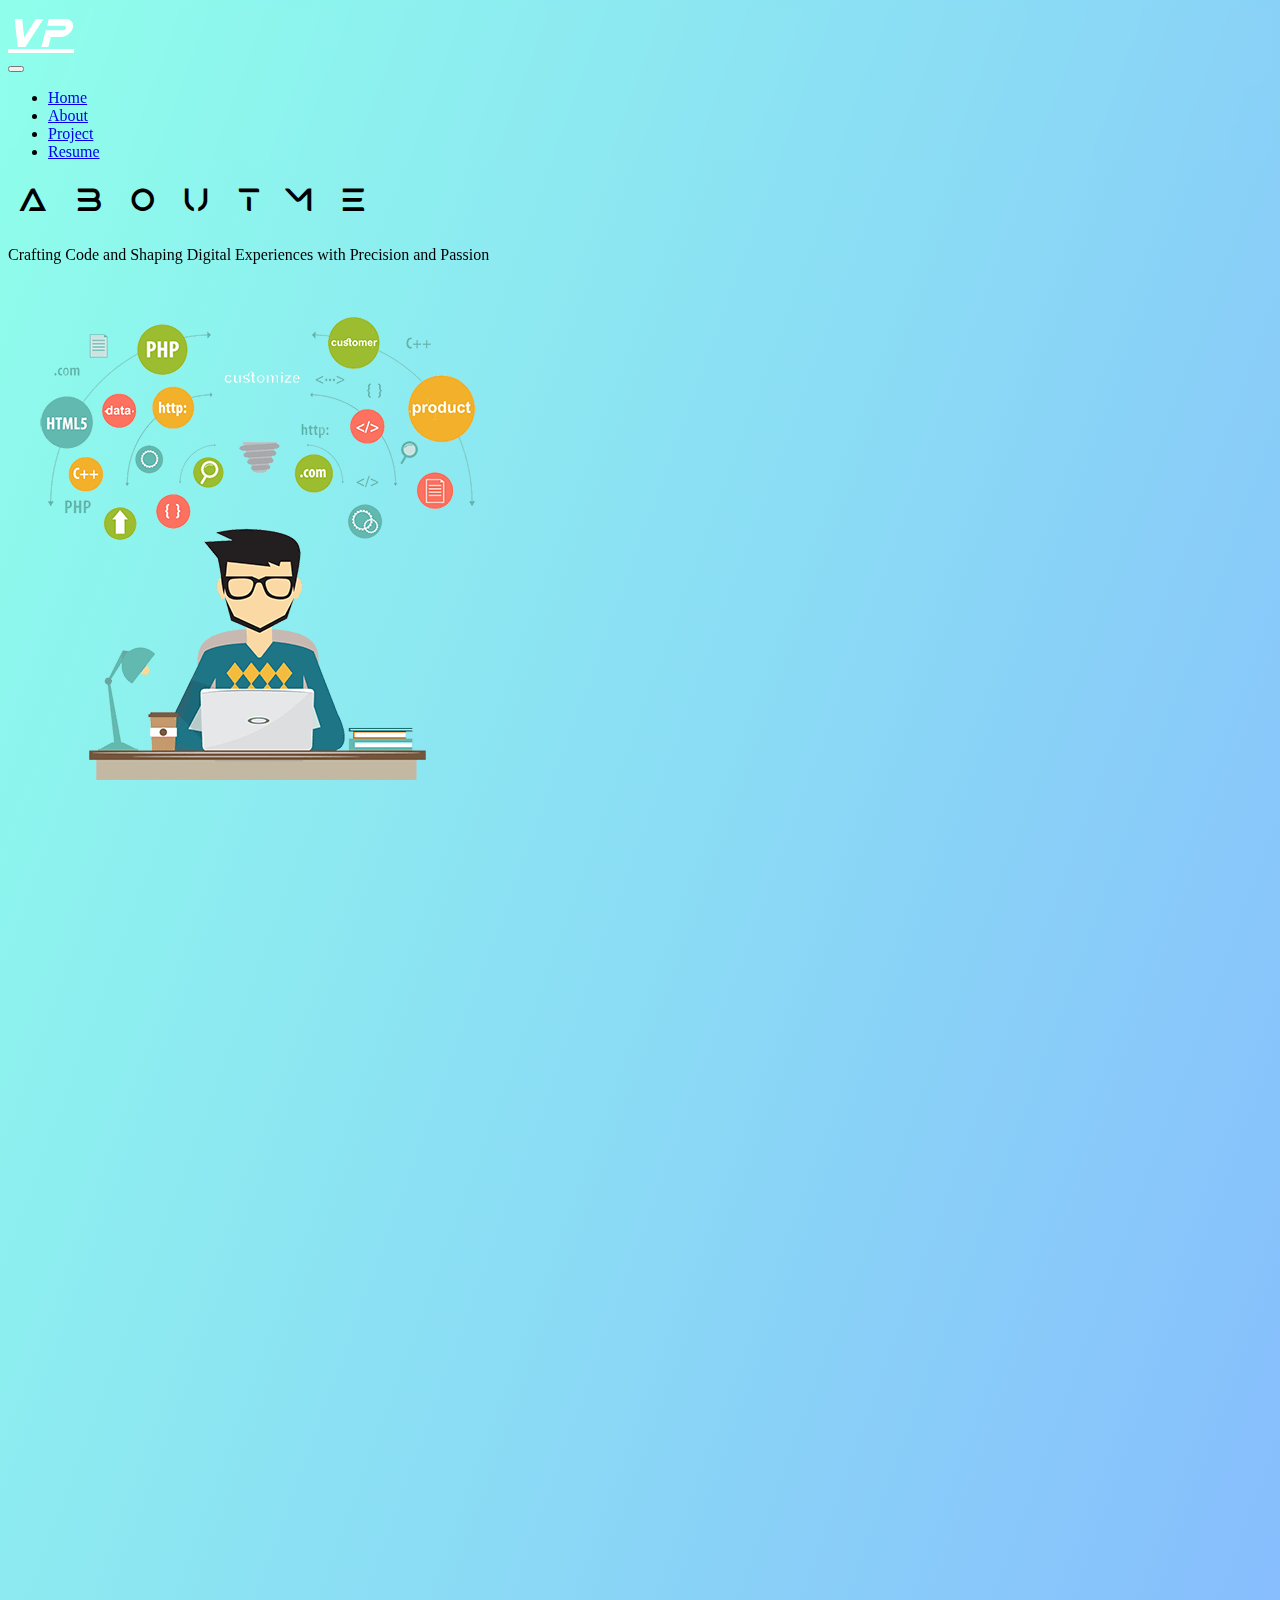
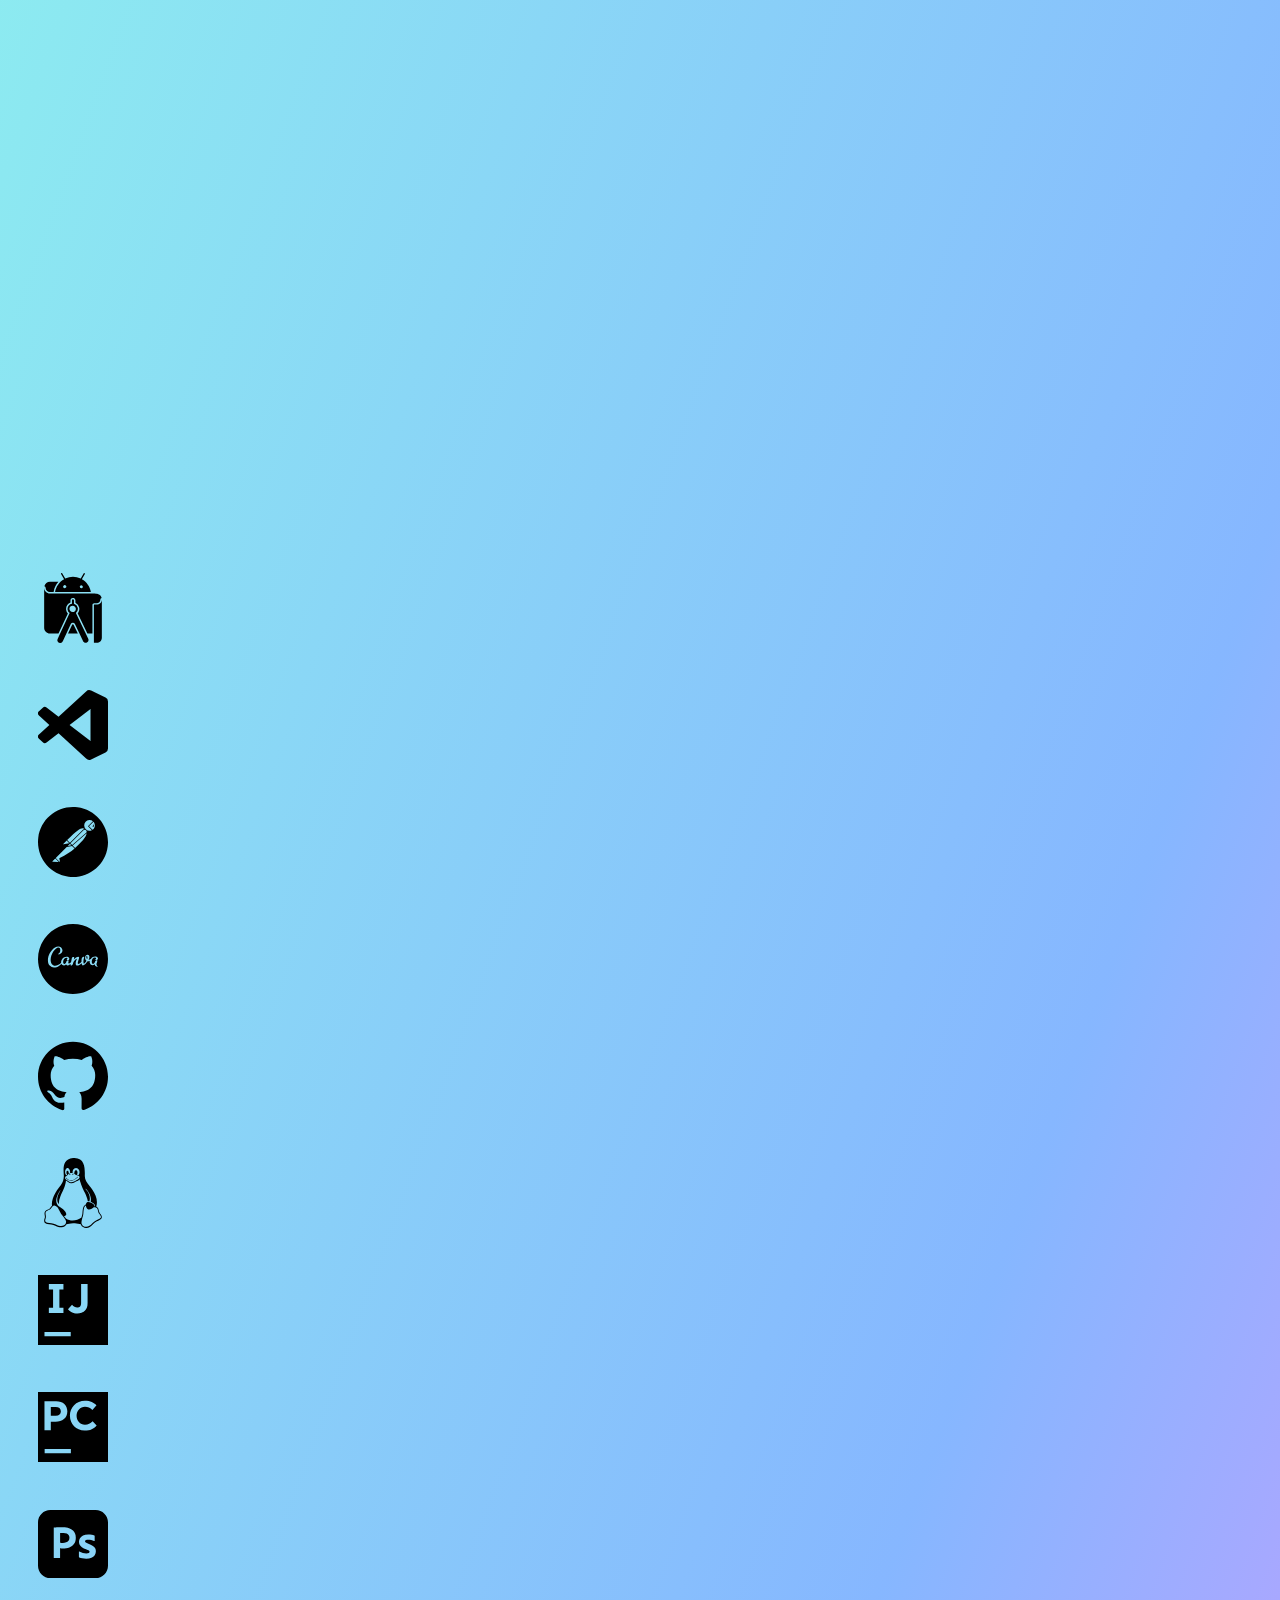
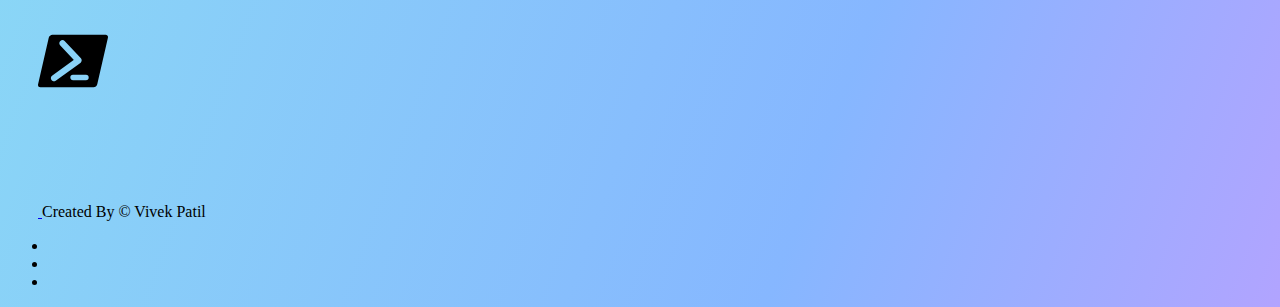
==== About.html @ 9f0df1d3 "first commit" ====
<!DOCTYPE html>
<html lang="en">

<head>
    <meta charset="UTF-8">
    <meta http-equiv="X-UA-Compatible" content="IE=edge">
    <link rel="stylesheet" href="https://cdnjs.cloudflare.com/ajax/libs/font-awesome/6.4.2/css/all.min.css"
        integrity="sha512-z3gLpd7yknf1YoNbCzqRKc4qyor8gaKU1qmn+CShxbuBusANI9QpRohGBreCFkKxLhei6S9CQXFEbbKuqLg0DA=="
        crossorigin="anonymous" referrerpolicy="no-referrer" />
    <meta name="viewport" content="width=device-width, initial-scale=1.0">
    <link rel="shortcut icon" href="favicon.png" type="image/x-icon">
    <link href="https://unpkg.com/aos@2.3.1/dist/aos.css" rel="stylesheet">
    <link href="https://cdn.jsdelivr.net/npm/bootstrap@5.3.1/dist/css/bootstrap.min.css" rel="stylesheet"
        integrity="sha384-4bw+/aepP/YC94hEpVNVgiZdgIC5+VKNBQNGCHeKRQN+PtmoHDEXuppvnDJzQIu9" crossorigin="anonymous">
    <meta id="theme" name="theme-color" content="#111">
    <title>WebofVivek</title>
</head>
<style>
    @font-face {
        font-family: logo;
        src: url(IDroid\ Bold\ Italic.otf);
    }

    @font-face {
        font-family: mars;
        src: url(Mars\ Bold.otf);
    }

    @font-face {
        font-family: cross;
        src: url(GladdenDemoRegular.ttf);
    }

    body {
        background-image: linear-gradient(to bottom right,
                #4affde9e 0%, #5b9dffbc 40%, #d06bffbe 60%, #ff34d3ba 100%);
        background-size: 200% 200%;
        animation: move 35s linear infinite alternate;
        overflow-x: hidden;
    }

    @keyframes move {
        from {
            background-position: 0 0;
        }

        to {
            background-position: 100% 100%;
        }
    }

    #preloader {
        background: rgba(196, 196, 196, 0.425) url(pl.gif) no-repeat center center;
        background-size: 400px;
        height: 100vh;
        width: 100%;
        z-index: 100;
        backdrop-filter: blur(5px);
        position: fixed;
    }

    .mars {
        font-family: mars;
    }

    #logo {
        padding: 5px 0;
        letter-spacing: 4px;
        color: white;
        font-size: 40px;
        font-family: logo;
    }
</style>

<body>
    <div id="preloader"></div>

    <!-- nav-bar -->
    <nav class="navbar navbar-expand-sm navbar-white sticky-top" style="backdrop-filter: blur(10px);"
        aria-label="Third navbar example">
        <div class="container">
            <a class="navbar-brand fs-1 text-primary" id="logo" href="/">VP</a>
            <div>
                <button class="navbar-toggler" type="button" data-bs-toggle="collapse"
                    data-bs-target="#navbarsExample03" aria-controls="navbarsExample03" aria-expanded="false"
                    aria-label="Toggle navigation">
                    <span class="navbar-toggler-icon"></span>
                </button>

                <div class="collapse navbar-collapse" id="navbarsExample03">
                    <ul class="navbar-nav me-auto mb-2 mb-sm-0">
                        <li class="nav-item">
                            <a class="nav-link" aria-current="page" href="/home.html">Home</a>
                        </li>
                        <li class="nav-item">
                            <a class="nav-link" aria-current="page" href="/About.html">About</a>
                        </li>
                        <li class="nav-item">
                            <a class="nav-link" aria-current="page" href="/projects.html">Project</a>
                        </li>
                        <li class="nav-item">
                            <a class="nav-link" aria-current="page" href="/resume.html">Resume</a>
                        </li>
                    </ul>
                </div>
            </div>
        </div>
    </nav>


    <div class="container">
        <div class="row" style="height: 70vh;">
            <div class="col d-flex justify-content-center align-items-start flex-column">
                <h1 class="projects">
                    <span class="mars d-inline-block" data-aos-delay="500" data-aos-duration="2000"
                        data-aos="zoom-in">A</span>
                    <span class="mars d-inline-block" data-aos-delay="1000" data-aos-duration="2000"
                        data-aos="fade-up-right">b</span>
                    <span class="mars d-inline-block" data-aos-delay="1000" data-aos-duration="2000"
                        data-aos="fade-down-left">o</span>
                    <span class="mars d-inline-block" data-aos-delay="1000" data-aos-duration="2000"
                        data-aos="fade-up-right">u</span>
                    <span class="mars d-inline-block" data-aos-delay="1000" data-aos-duration="2000"
                        data-aos="fade-down-left">t</span>
                    <span class="mars d-inline-block" data-aos-delay="1000" data-aos-duration="2000"
                        data-aos="fade-up-right"></span>
                    <span class="mars d-inline-block" data-aos-delay="1000" data-aos-duration="2000"
                        data-aos="fade-down-left">M</span>
                    <span class="mars d-inline-block" data-aos-delay="1000" data-aos-duration="2000"
                        data-aos="fade-up-right">e</span>
                </h1>
                <p class="ms-3" data-aos-delay="1000" data-aos-duration="2000"
                        data-aos="fade-left">
                    Crafting Code and Shaping Digital Experiences with Precision and Passion
                </p>
            </div>
            <div class="col d-flex justify-content-center align-items-center flex-column">
                <img class="img-fluid" style="max-height: 500px;"  data-aos="fade-up-left" data-aos-delay="1000" src="aboutme.png"  alt="">
            </div>
        </div>
    </div>


    <div class="container my-5">
        <div class="container my-5">
            <h1 data-aos="fade-up-right" class="text-center text-dark mars">Technology Used</h1>
            <p data-aos="fade-up-left" data-aos-delay="500" class="text-center text-muted">Here are a few Tech Stacks
                I've
                worked on recently.</p>
        </div>

        <style>
            .technology {
                font-size: 70px;
                width: 130px;
                margin: 30px;
            }
        </style>
        <div class="row" style="justify-content: center; padding-bottom: 50px;">
            <div class="technology btn btn-outline-success col-md-2 col-4"  data-aos-duration="1000"
                        data-aos="fade-up-right"><svg stroke="currentColor" fill="currentColor"
                    stroke-width="0" version="1.1" viewBox="0 0 32 32" height="1em" width="1em" xmlns="http://www.w3.org/2000/svg">
                    <path
                        d="M13.275 15.88h5.417c1.508 0 2.712-1.241 2.712-2.756v-5.164c0-1.47-1.24-2.574-2.712-2.819-0.932-0.155-1.898-0.226-2.825-0.221s-1.813 0.083-2.592 0.221c-2.295 0.405-2.712 1.254-2.712 2.819v2.067h5.423v0.689h-7.459c-1.576 0-2.956 0.947-3.388 2.75-0.498 2.066-0.52 3.355 0 5.512 0.385 1.606 1.306 2.75 2.882 2.75h1.865v-2.478c0-1.79 1.549-3.369 3.388-3.369zM12.933 8.649c-0.562 0-1.018-0.461-1.018-1.030 0-0.572 0.455-1.037 1.018-1.037 0.56 0 1.018 0.465 1.018 1.037 0 0.57-0.457 1.030-1.018 1.030zM26.826 13.465c-0.389-1.569-1.133-2.75-2.712-2.75h-2.035v2.408c0 1.867-1.583 3.439-3.388 3.439h-5.417c-1.484 0-2.712 1.27-2.712 2.756v5.164c0 1.47 1.278 2.334 2.712 2.756 1.717 0.505 3.363 0.596 5.417 0 1.365-0.395 2.712-1.191 2.712-2.756v-2.067h-5.417v-0.689h8.129c1.576 0 2.163-1.099 2.712-2.75 0.566-1.699 0.542-3.332 0-5.512zM19.033 23.794c0.562 0 1.018 0.461 1.018 1.030 0 0.572-0.456 1.037-1.018 1.037-0.56 0-1.018-0.465-1.018-1.037 0-0.57 0.457-1.030 1.018-1.030z">
                    </path>
                </svg></div>
            <div class="technology btn btn-outline-success col-md-2 col-4"  data-aos-duration="1000"
                        data-aos="fade-down-left"><svg stroke="currentColor" fill="currentColor"
                    stroke-width="0" version="1.1" viewBox="0 0 32 32" height="1em" width="1em" xmlns="http://www.w3.org/2000/svg">
                    <path
                        d="M12.557 23.22c0 0-0.982 0.571 0.699 0.765 2.037 0.232 3.079 0.199 5.324-0.226 0 0 0.59 0.37 1.415 0.691-5.033 2.157-11.39-0.125-7.437-1.23zM11.942 20.405c0 0-1.102 0.816 0.581 0.99 2.176 0.224 3.895 0.243 6.869-0.33 0 0 0.411 0.417 1.058 0.645-6.085 1.779-12.863 0.14-8.508-1.305zM17.127 15.63c1.24 1.428-0.326 2.713-0.326 2.713s3.149-1.625 1.703-3.661c-1.351-1.898-2.386-2.841 3.221-6.093 0 0-8.801 2.198-4.598 7.042zM23.783 25.302c0 0 0.727 0.599-0.801 1.062-2.905 0.88-12.091 1.146-14.643 0.035-0.917-0.399 0.803-0.953 1.344-1.069 0.564-0.122 0.887-0.1 0.887-0.1-1.020-0.719-6.594 1.411-2.831 2.021 10.262 1.664 18.706-0.749 16.044-1.95zM13.029 17.489c0 0-4.673 1.11-1.655 1.513 1.274 0.171 3.814 0.132 6.181-0.066 1.934-0.163 3.876-0.51 3.876-0.51s-0.682 0.292-1.175 0.629c-4.745 1.248-13.911 0.667-11.272-0.609 2.232-1.079 4.046-0.956 4.046-0.956zM21.412 22.174c4.824-2.506 2.593-4.915 1.037-4.591-0.382 0.079-0.552 0.148-0.552 0.148s0.142-0.222 0.412-0.318c3.079-1.083 5.448 3.193-0.994 4.887-0 0 0.075-0.067 0.097-0.126zM18.503 3.337c0 0 2.671 2.672-2.534 6.781-4.174 3.296-0.952 5.176-0.002 7.323-2.436-2.198-4.224-4.133-3.025-5.934 1.761-2.644 6.638-3.925 5.56-8.17zM13.503 28.966c4.63 0.296 11.74-0.164 11.908-2.355 0 0-0.324 0.831-3.826 1.49-3.952 0.744-8.826 0.657-11.716 0.18 0 0 0.592 0.49 3.635 0.685z">
                    </path>
                </svg></div>
            <div class="technology btn btn-outline-success col-md-2 col-4"  data-aos-duration="1000"
                        data-aos="fade-down"><svg stroke="currentColor" fill="none" stroke-width="0"
                    viewBox="0 0 24 24" height="1em" width="1em" xmlns="http://www.w3.org/2000/svg">
                    <path
                        d="M12.207 16.278C11.1241 17.343 9.63879 18 8 18C4.68629 18 2 15.3137 2 12C2 8.68629 4.68629 6 8 6C9.67492 6 11.1896 6.6863 12.278 7.79303L13.6923 6.37878C12.2418 4.91014 10.2272 4 8 4C3.58172 4 0 7.58172 0 12C0 16.4183 3.58172 20 8 20C10.1911 20 12.1764 19.1192 13.6212 17.6923L12.207 16.278Z"
                        fill="currentColor"></path>
                    <path d="M15 9H13V11H11V13H13V15H15V13H17V11H15V9Z" fill="currentColor"></path>
                    <path d="M20 9H22V11H24V13H22V15H20V13H18V11H20V9Z" fill="currentColor"></path>
                </svg></div>
            <div class="technology btn btn-outline-success col-md-2 col-4" data-aos-duration="1000"
                        data-aos="fade-down"><svg stroke="currentColor" fill="currentColor"
                    stroke-width="0" version="1.1" viewBox="0 0 32 32" height="1em" width="1em" xmlns="http://www.w3.org/2000/svg">
                    <path
                        d="M9.633 7.968h3.751v10.514c0 4.738-2.271 6.392-5.899 6.392-0.888 0-2.024-0.148-2.764-0.395l0.42-3.036c0.518 0.173 1.185 0.296 1.925 0.296 1.58 0 2.567-0.716 2.567-3.282v-10.489zM16.641 20.753c0.987 0.518 2.567 1.037 4.171 1.037 1.728 0 2.641-0.716 2.641-1.826 0-1.012-0.79-1.629-2.789-2.32-2.764-0.987-4.59-2.517-4.59-4.961 0-2.838 2.394-4.985 6.293-4.985 1.9 0 3.258 0.37 4.245 0.839l-0.839 3.011c-0.642-0.321-1.851-0.79-3.455-0.79-1.629 0-2.419 0.765-2.419 1.604 0 1.061 0.913 1.53 3.085 2.369 2.937 1.086 4.294 2.616 4.294 4.985 0 2.789-2.122 5.158-6.688 5.158-1.9 0-3.776-0.518-4.714-1.037l0.765-3.085z">
                    </path>
                </svg></div>
            <div class="technology btn btn-outline-success col-md-2 col-4"  data-aos-duration="1000"
                        data-aos="fade-down-right"><svg stroke="currentColor"
                    fill="currentColor" stroke-width="0" role="img" viewBox="0 0 24 24" height="1em" width="1em"
                    xmlns="http://www.w3.org/2000/svg">
                    <path
                        d="M17.523 15.3414c-.5511 0-.9993-.4486-.9993-.9997s.4483-.9993.9993-.9993c.5511 0 .9993.4483.9993.9993.0001.5511-.4482.9997-.9993.9997m-11.046 0c-.5511 0-.9993-.4486-.9993-.9997s.4482-.9993.9993-.9993c.5511 0 .9993.4483.9993.9993 0 .5511-.4483.9997-.9993.9997m11.4045-6.02l1.9973-3.4592a.416.416 0 00-.1521-.5676.416.416 0 00-.5676.1521l-2.0223 3.503C15.5902 8.2439 13.8533 7.8508 12 7.8508s-3.5902.3931-5.1367 1.0989L4.841 5.4467a.4161.4161 0 00-.5677-.1521.4157.4157 0 00-.1521.5676l1.9973 3.4592C2.6889 11.1867.3432 14.6589 0 18.761h24c-.3435-4.1021-2.6892-7.5743-6.1185-9.4396">
                    </path>
                </svg></div>
            <div class="technology btn btn-outline-success col-md-2 col-4"  data-aos-duration="1000"
                        data-aos="fade-up-left"><svg stroke="currentColor"
                    fill="currentColor" stroke-width="0" version="1.1" viewBox="0 0 34 32" height="1em" width="1em"
                    xmlns="http://www.w3.org/2000/svg">
                    <path
                        d="M19.314 15.987c0 1.321-1.071 2.392-2.392 2.392s-2.392-1.071-2.392-2.392c0-1.321 1.071-2.392 2.392-2.392s2.392 1.071 2.392 2.392z">
                    </path>
                    <path
                        d="M16.922 24.783c1.878 1.826 3.729 2.906 5.221 2.906 0.489 0 0.952-0.103 1.337-0.334 1.337-0.772 1.826-2.701 1.363-5.453-0.077-0.489-0.18-0.977-0.309-1.492 0.514-0.154 0.977-0.309 1.44-0.463 2.598-1.003 4.038-2.392 4.038-3.909 0-1.543-1.44-2.932-4.038-3.909-0.463-0.18-0.926-0.334-1.44-0.463 0.129-0.514 0.232-1.003 0.309-1.492 0.437-2.803-0.051-4.758-1.389-5.53-0.386-0.231-0.849-0.334-1.337-0.334-1.466 0-3.344 1.080-5.221 2.906-1.852-1.826-3.704-2.906-5.195-2.906-0.489 0-0.952 0.103-1.337 0.334-1.337 0.772-1.826 2.701-1.363 5.453 0.077 0.489 0.18 0.977 0.309 1.492-0.514 0.154-0.977 0.309-1.44 0.463-2.598 1.003-4.038 2.392-4.038 3.909 0 1.543 1.44 2.932 4.038 3.909 0.463 0.18 0.926 0.334 1.44 0.463-0.129 0.514-0.232 1.003-0.309 1.492-0.437 2.752 0.051 4.707 1.363 5.453 0.386 0.232 0.849 0.334 1.337 0.334 1.492 0.051 3.344-1.029 5.221-2.829v0zM15.481 21.311c0.463 0.026 0.952 0.026 1.44 0.026s0.977 0 1.44-0.026c-0.463 0.617-0.952 1.183-1.44 1.723-0.489-0.54-0.977-1.106-1.44-1.723zM12.292 18.662c0.257 0.437 0.489 0.849 0.772 1.26-0.797-0.103-1.543-0.232-2.263-0.386 0.232-0.694 0.489-1.415 0.797-2.135 0.206 0.411 0.437 0.849 0.694 1.26zM10.8 12.463c0.72-0.154 1.466-0.283 2.263-0.386-0.257 0.412-0.514 0.823-0.772 1.26s-0.489 0.849-0.694 1.286c-0.334-0.746-0.592-1.466-0.797-2.161zM12.215 15.987c0.334-0.694 0.694-1.389 1.106-2.083 0.386-0.669 0.823-1.337 1.26-2.006 0.772-0.051 1.543-0.077 2.341-0.077 0.823 0 1.595 0.026 2.341 0.077 0.463 0.669 0.874 1.337 1.26 2.006 0.412 0.694 0.772 1.389 1.106 2.083-0.334 0.694-0.694 1.389-1.106 2.083-0.386 0.669-0.823 1.337-1.26 2.006-0.772 0.051-1.543 0.077-2.341 0.077-0.823 0-1.595-0.026-2.341-0.077-0.463-0.669-0.874-1.337-1.26-2.006-0.412-0.695-0.772-1.389-1.106-2.083v0zM22.272 14.598l-0.694-1.286c-0.257-0.437-0.489-0.849-0.772-1.26 0.797 0.103 1.543 0.232 2.263 0.386-0.231 0.72-0.489 1.44-0.797 2.161v0zM22.272 17.376c0.309 0.72 0.566 1.44 0.797 2.135-0.72 0.154-1.466 0.283-2.263 0.386 0.257-0.412 0.514-0.823 0.772-1.26 0.232-0.386 0.463-0.823 0.694-1.26v0zM22.863 26.301c-0.206 0.129-0.463 0.18-0.746 0.18-1.26 0-2.829-1.029-4.372-2.572 0.746-0.797 1.466-1.698 2.186-2.701 1.209-0.103 2.366-0.283 3.447-0.54 0.129 0.463 0.206 0.926 0.283 1.389 0.36 2.186 0.077 3.755-0.797 4.244zM24.201 12.746c2.881 0.823 4.604 2.083 4.604 3.241 0 1.003-1.183 2.006-3.266 2.804-0.412 0.154-0.874 0.309-1.337 0.437-0.334-1.055-0.746-2.135-1.26-3.241 0.514-1.106 0.952-2.186 1.26-3.241v0zM22.143 5.493c0.283 0 0.514 0.051 0.746 0.18 0.849 0.489 1.157 2.032 0.797 4.244-0.077 0.437-0.18 0.9-0.283 1.389-1.080-0.232-2.238-0.412-3.447-0.54-0.694-1.003-1.44-1.903-2.186-2.701 1.543-1.518 3.112-2.572 4.372-2.572zM18.362 10.663c-0.463-0.026-0.952-0.026-1.44-0.026s-0.977 0-1.44 0.026c0.463-0.617 0.952-1.183 1.44-1.723 0.489 0.54 0.977 1.132 1.44 1.723v0zM10.98 5.673c0.206-0.129 0.463-0.18 0.746-0.18 1.26 0 2.829 1.029 4.372 2.572-0.746 0.797-1.466 1.697-2.186 2.701-1.209 0.103-2.366 0.283-3.447 0.54-0.129-0.463-0.206-0.926-0.283-1.389-0.36-2.186-0.077-3.729 0.797-4.244v0zM9.643 19.228c-2.881-0.823-4.604-2.083-4.604-3.241 0-1.003 1.183-2.006 3.266-2.803 0.412-0.154 0.874-0.309 1.337-0.437 0.334 1.055 0.746 2.135 1.26 3.241-0.514 1.106-0.952 2.212-1.26 3.241zM10.183 22.057c0.077-0.437 0.18-0.9 0.283-1.389 1.080 0.232 2.238 0.412 3.447 0.54 0.694 1.003 1.44 1.903 2.186 2.701-1.543 1.517-3.112 2.572-4.372 2.572-0.283 0-0.514-0.051-0.746-0.18-0.875-0.489-1.157-2.058-0.797-4.244z">
                    </path>
                </svg></div>
            <div class="technology btn btn-outline-success col-md-2 col-4"  data-aos-duration="1000"
                        data-aos="fade-up-right"><svg stroke="currentColor"
                    fill="currentColor" stroke-width="0" version="1.1" viewBox="0 0 32 32" height="1em" width="1em"
                    xmlns="http://www.w3.org/2000/svg">
                    <path
                        d="M5.304 16.563c0-0.095-0.050-0.183-0.132-0.23l-2.192-1.261c-0.037-0.022-0.079-0.033-0.121-0.035-0.004 0-0.020 0-0.023 0-0.042 0.002-0.083 0.013-0.121 0.035l-2.191 1.261c-0.082 0.047-0.133 0.135-0.133 0.23l0.005 3.396c0 0.047 0.025 0.091 0.066 0.114 0.041 0.024 0.091 0.024 0.132 0l1.302-0.746c0.082-0.049 0.132-0.135 0.132-0.23v-1.587c0-0.094 0.050-0.182 0.132-0.229l0.555-0.319c0.041-0.024 0.086-0.035 0.133-0.035 0.045 0 0.091 0.012 0.132 0.035l0.554 0.319c0.082 0.047 0.132 0.135 0.132 0.229v1.587c0 0.095 0.051 0.181 0.133 0.23l1.302 0.746c0.041 0.024 0.092 0.024 0.132 0 0.040-0.023 0.066-0.067 0.066-0.114l0.004-3.396zM17.006 11.894c-0.041-0.023-0.091-0.022-0.131 0.002s-0.065 0.067-0.065 0.114v3.363c0 0.033-0.018 0.064-0.046 0.080s-0.064 0.017-0.093 0l-0.549-0.316c-0.082-0.047-0.183-0.047-0.265 0l-2.192 1.265c-0.082 0.047-0.133 0.135-0.133 0.229v2.531c0 0.095 0.050 0.182 0.132 0.229l2.192 1.266c0.082 0.047 0.183 0.047 0.265 0l2.193-1.266c0.082-0.048 0.132-0.135 0.132-0.229v-6.309c0-0.096-0.052-0.184-0.136-0.231l-1.305-0.728zM16.803 18.331c0 0.024-0.012 0.046-0.033 0.057l-0.753 0.434c-0.020 0.012-0.046 0.012-0.066 0l-0.753-0.434c-0.021-0.012-0.033-0.034-0.033-0.057v-0.869c0-0.024 0.013-0.046 0.033-0.057l0.753-0.435c0.020-0.012 0.046-0.012 0.066 0l0.753 0.435c0.020 0.012 0.033 0.034 0.033 0.057v0.869zM24.85 17.439c0.081-0.047 0.132-0.134 0.132-0.229v-0.613c0-0.095-0.050-0.181-0.132-0.229l-2.178-1.265c-0.082-0.048-0.183-0.048-0.265-0l-2.192 1.265c-0.082 0.047-0.132 0.135-0.132 0.229v2.53c0 0.095 0.051 0.183 0.134 0.23l2.178 1.241c0.080 0.046 0.179 0.046 0.26 0.001l1.317-0.732c0.041-0.023 0.067-0.067 0.068-0.115s-0.025-0.092-0.066-0.116l-2.206-1.266c-0.041-0.023-0.066-0.067-0.066-0.115v-0.793c0-0.047 0.025-0.091 0.066-0.115l0.687-0.395c0.041-0.023 0.091-0.023 0.132 0l0.687 0.395c0.041 0.024 0.066 0.067 0.066 0.115v0.624c0 0.047 0.025 0.091 0.066 0.115s0.092 0.023 0.133-0l1.312-0.763zM9.291 15.090c0.082-0.047 0.183-0.047 0.265 0l2.192 1.265c0.082 0.047 0.132 0.134 0.132 0.229v2.532c0 0.095-0.051 0.182-0.132 0.229l-2.192 1.266c-0.082 0.047-0.183 0.047-0.265 0l-2.192-1.266c-0.082-0.047-0.132-0.135-0.132-0.229v-2.532c0-0.095 0.050-0.182 0.132-0.229l2.192-1.265zM29.106 20.647c-0.075 0-0.151-0.020-0.217-0.058l-0.69-0.408c-0.103-0.058-0.052-0.078-0.019-0.090 0.137-0.048 0.165-0.059 0.312-0.142 0.015-0.009 0.036-0.005 0.052 0.004l0.53 0.315c0.019 0.011 0.046 0.011 0.064 0l2.067-1.193c0.019-0.011 0.031-0.033 0.031-0.056v-2.386c0-0.023-0.012-0.045-0.032-0.057l-2.066-1.192c-0.019-0.011-0.045-0.011-0.064 0l-2.066 1.192c-0.020 0.011-0.033 0.034-0.033 0.057v2.386c0 0.023 0.013 0.044 0.032 0.055l0.566 0.327c0.307 0.154 0.495-0.027 0.495-0.209v-2.355c0-0.033 0.027-0.059 0.060-0.059h0.262c0.033 0 0.060 0.026 0.060 0.059v2.355c0 0.41-0.223 0.645-0.612 0.645-0.119 0-0.214 0-0.476-0.129l-0.542-0.312c-0.134-0.077-0.217-0.222-0.217-0.377v-2.386c0-0.155 0.083-0.3 0.217-0.377l2.067-1.194c0.131-0.074 0.305-0.074 0.434 0l2.067 1.194c0.134 0.077 0.217 0.222 0.217 0.377v2.386c0 0.155-0.083 0.299-0.217 0.377l-2.067 1.193c-0.066 0.038-0.141 0.058-0.218 0.058zM29.745 19.004c-0.905 0-1.094-0.415-1.094-0.764 0-0.033 0.026-0.059 0.060-0.059h0.267c0.030 0 0.055 0.022 0.059 0.051 0.040 0.272 0.16 0.41 0.708 0.41 0.435 0 0.621-0.099 0.621-0.329 0-0.133-0.052-0.232-0.729-0.298-0.565-0.056-0.915-0.181-0.915-0.633 0-0.417 0.352-0.666 0.941-0.666 0.662 0 0.99 0.23 1.031 0.723 0.002 0.017-0.004 0.033-0.016 0.046s-0.027 0.019-0.044 0.019h-0.268c-0.028 0-0.052-0.020-0.058-0.047-0.064-0.286-0.221-0.378-0.645-0.378-0.475 0-0.531 0.166-0.531 0.29 0 0.151 0.065 0.194 0.707 0.279 0.635 0.084 0.937 0.203 0.937 0.649 0 0.45-0.375 0.708-1.030 0.708zM22.506 17.321c0.016-0.009 0.035-0.009 0.051 0l0.421 0.243c0.016 0.009 0.026 0.026 0.026 0.044v0.486c0 0.018-0.010 0.035-0.026 0.044l-0.421 0.243c-0.016 0.009-0.035 0.009-0.051 0l-0.42-0.243c-0.016-0.009-0.025-0.026-0.025-0.044v-0.486c0-0.018 0.010-0.035 0.025-0.044l0.42-0.243z">
                    </path>
                </svg></div>
            <div class="technology btn btn-outline-success col-md-2 col-4"  data-aos-duration="1000"
                        data-aos="fade-up"><svg stroke="currentColor"
                    fill="currentColor" stroke-width="0" role="img" viewBox="0 0 24 24" height="1em" width="1em"
                    xmlns="http://www.w3.org/2000/svg">
                    <title></title>
                    <path
                        d="M13.983 11.078h2.119a.186.186 0 00.186-.185V9.006a.186.186 0 00-.186-.186h-2.119a.185.185 0 00-.185.185v1.888c0 .102.083.185.185.185m-2.954-5.43h2.118a.186.186 0 00.186-.186V3.574a.186.186 0 00-.186-.185h-2.118a.185.185 0 00-.185.185v1.888c0 .102.082.185.185.185m0 2.716h2.118a.187.187 0 00.186-.186V6.29a.186.186 0 00-.186-.185h-2.118a.185.185 0 00-.185.185v1.887c0 .102.082.185.185.186m-2.93 0h2.12a.186.186 0 00.184-.186V6.29a.185.185 0 00-.185-.185H8.1a.185.185 0 00-.185.185v1.887c0 .102.083.185.185.186m-2.964 0h2.119a.186.186 0 00.185-.186V6.29a.185.185 0 00-.185-.185H5.136a.186.186 0 00-.186.185v1.887c0 .102.084.185.186.186m5.893 2.715h2.118a.186.186 0 00.186-.185V9.006a.186.186 0 00-.186-.186h-2.118a.185.185 0 00-.185.185v1.888c0 .102.082.185.185.185m-2.93 0h2.12a.185.185 0 00.184-.185V9.006a.185.185 0 00-.184-.186h-2.12a.185.185 0 00-.184.185v1.888c0 .102.083.185.185.185m-2.964 0h2.119a.185.185 0 00.185-.185V9.006a.185.185 0 00-.184-.186h-2.12a.186.186 0 00-.186.186v1.887c0 .102.084.185.186.185m-2.92 0h2.12a.185.185 0 00.184-.185V9.006a.185.185 0 00-.184-.186h-2.12a.185.185 0 00-.184.185v1.888c0 .102.082.185.185.185M23.763 9.89c-.065-.051-.672-.51-1.954-.51-.338.001-.676.03-1.01.087-.248-1.7-1.653-2.53-1.716-2.566l-.344-.199-.226.327c-.284.438-.49.922-.612 1.43-.23.97-.09 1.882.403 2.661-.595.332-1.55.413-1.744.42H.751a.751.751 0 00-.75.748 11.376 11.376 0 00.692 4.062c.545 1.428 1.355 2.48 2.41 3.124 1.18.723 3.1 1.137 5.275 1.137.983.003 1.963-.086 2.93-.266a12.248 12.248 0 003.823-1.389c.98-.567 1.86-1.288 2.61-2.136 1.252-1.418 1.998-2.997 2.553-4.4h.221c1.372 0 2.215-.549 2.68-1.009.309-.293.55-.65.707-1.046l.098-.288Z">
                    </path>
                </svg></div>
            
            <div class="technology btn btn-outline-success col-md-2 col-4"  data-aos-duration="1000"
                        data-aos="fade-up-left"><svg stroke="currentColor"
                    fill="currentColor" stroke-width="0" version="1.1" viewBox="0 0 32 32" height="1em" width="1em"
                    xmlns="http://www.w3.org/2000/svg">
                    <path
                        d="M26.852 15.281l-9.848-9.848c-0.567-0.567-1.487-0.567-2.054 0l-2.045 2.045 2.594 2.594c0.603-0.204 1.294-0.067 1.775 0.413 0.483 0.483 0.619 1.181 0.41 1.786l2.5 2.5c0.605-0.209 1.303-0.074 1.786 0.41 0.675 0.675 0.675 1.769 0 2.444s-1.769 0.675-2.445 0c-0.508-0.508-0.633-1.254-0.376-1.88l-2.332-2.332v6.136c0.164 0.082 0.32 0.19 0.457 0.327 0.675 0.675 0.675 1.769 0 2.445-0.675 0.675-1.77 0.675-2.444 0-0.675-0.676-0.675-1.77 0-2.445 0.167-0.167 0.36-0.293 0.566-0.377v-6.193c-0.206-0.084-0.399-0.209-0.566-0.377-0.511-0.511-0.634-1.262-0.372-1.889l-2.557-2.558-6.753 6.752c-0.567 0.568-0.567 1.488 0 2.055l9.849 9.848c0.567 0.567 1.486 0.567 2.054 0l9.802-9.802c0.567-0.567 0.567-1.488 0-2.055z">
                    </path>
                </svg></div>
        </div>

        <div class="container my-5">
            <h1 data-aos="fade-up-right" class="text-center text-dark mars">Tools Used</h1>
            <p data-aos="fade-up-left" data-aos-delay="500" class="text-center text-muted">Here are a few Tools
                I've
                worked with recently.</p>
        </div>
        <div class="row" style="justify-content: center; padding-bottom: 50px;">
            <div class="technology btn btn-outline-success col-md-2 col-4"><svg stroke="currentColor" fill="currentColor" stroke-width="0" role="img"
                    viewBox="0 0 24 24" height="1em" width="1em" xmlns="http://www.w3.org/2000/svg">
                    <title></title>
                    <path
                        d="M19.2693 10.3368c-.3321 0-.6026.2705-.6026.6031v9.8324h-1.7379l-3.3355-6.9396c.476-.5387.6797-1.286.5243-2.0009a2.2862 2.2862 0 0 0-1.2893-1.6248v-.8124c.0121-.2871-.1426-.5787-.4043-.7407-.1391-.0825-.2884-.1234-.4402-.1234a.8478.8478 0 0 0-.4318.1182c-.2701.1671-.4248.4587-.4123.7662l-.0003.721c-1.0149.3668-1.6619 1.4153-1.4867 2.5197a2.282 2.282 0 0 0 .5916 1.2103l-3.2096 6.9064H4.0928c-1.0949-.007-1.9797-.8948-1.9832-1.9896V5.016c-.0055 1.1024.8836 2.0006 1.9859 2.0062a2.024 2.024 0 0 0 .1326-.0037h14.7453s2.5343-.2189 2.8619 1.5392c-.2491.0287-.4449.2321-.4449.4889 0 .7115-.5791 1.2901-1.3028 1.2901h-.8183zM17.222 22.5366c.2347.4837.0329 1.066-.4507 1.3007-.1296.0629-.2666.0895-.4018.0927a.9738.9738 0 0 1-.3194-.0455c-.024-.0078-.046-.0209-.0694-.0305a.9701.9701 0 0 1-.2277-.1321c-.0247-.0192-.0495-.038-.0724-.0598-.0825-.0783-.1574-.1672-.21-.2757l-1.2554-2.6143-1.5585-3.2452a.7725.7725 0 0 0-.6995-.4443h-.0024a.792.792 0 0 0-.7083.4443l-1.5109 3.2452-1.2321 2.6464a.9722.9722 0 0 1-.7985.5795c-.0626.0053-.1238-.0024-.185-.0087-.0344-.0036-.069-.0053-.1025-.0124-.0489-.0103-.0954-.0278-.142-.0452-.0301-.0113-.0613-.0197-.0901-.0339-.0496-.0244-.0948-.0565-.1397-.0889-.0217-.0156-.0457-.0275-.0662-.045a.9862.9862 0 0 1-.1695-.1844.9788.9788 0 0 1-.0708-.9852l.8469-1.8223 3.2676-7.0314a1.7964 1.7964 0 0 1-.7072-1.1637c-.1555-.9799.5129-1.9003 1.4928-2.0559V9.3946a.3542.3542 0 0 1 .1674-.3155.3468.3468 0 0 1 .3541 0 .354.354 0 0 1 .1674.3155v1.159l.0129.0064a1.8028 1.8028 0 0 1 1.2878 1.378 1.7835 1.7835 0 0 1-.6439 1.7836l3.3889 7.0507.8481 1.7643zM12.9841 12.306c.0042-.6081-.4854-1.1044-1.0935-1.1085a1.1204 1.1204 0 0 0-.7856.3219 1.101 1.101 0 0 0-.323.7716c-.0042.6081.4854 1.1044 1.0935 1.1085h.0077c.6046 0 1.0967-.488 1.1009-1.0935zm-1.027 5.2768c-.1119.0005-.2121.0632-.2571.1553l-1.4127 3.0342h3.3733l-1.4564-3.0328a.274.274 0 0 0-.2471-.1567zm8.1432-6.7459l-.0129-.0001h-.8177a.103.103 0 0 0-.103.103v12.9103a.103.103 0 0 0 .0966.103h.8435c.9861-.0035 1.7836-.804 1.7836-1.79V9.0468c0 .9887-.8014 1.7901-1.7901 1.7901zM2.6098 5.0161v.019c.0039.816.6719 1.483 1.4874 1.4869a12.061 12.061 0 0 1 .1309-.0034h1.1286c.1972-1.315.7607-2.525 1.638-3.4859H4.0993c-.9266.0031-1.6971.6401-1.9191 1.4975.2417.0355.4296.235.4296.4859zm6.3381-2.8977L7.9112.3284a.219.219 0 0 1 0-.2189A.2384.2384 0 0 1 8.098 0a.219.219 0 0 1 .1867.1094l1.0496 1.8158a6.4907 6.4907 0 0 1 5.3186 0L15.696.1094a.2189.2189 0 0 1 .3734.2189l-1.0302 1.79c1.6671.9125 2.7974 2.5439 3.0975 4.4018l-12.286-.0014c.3004-1.8572 1.4305-3.488 3.0972-4.4003zm5.3774 2.6202a.515.515 0 0 0 .5271.5028.515.515 0 0 0 .5151-.5151.5213.5213 0 0 0-.8885-.367.5151.5151 0 0 0-.1537.3793zm-5.7178-.0067a.5151.5151 0 0 0 .5207.5095.5086.5086 0 0 0 .367-.1481.5215.5215 0 1 0-.734-.7341.515.515 0 0 0-.1537.3727z">
                    </path>
                </svg></div>
            <div class="technology btn btn-outline-success col-md-2 col-4"><svg stroke="currentColor" fill="currentColor" stroke-width="0" role="img"
                    viewBox="0 0 24 24" height="1em" width="1em" xmlns="http://www.w3.org/2000/svg">
                    <title></title>
                    <path
                        d="M23.15 2.587L18.21.21a1.494 1.494 0 0 0-1.705.29l-9.46 8.63-4.12-3.128a.999.999 0 0 0-1.276.057L.327 7.261A1 1 0 0 0 .326 8.74L3.899 12 .326 15.26a1 1 0 0 0 .001 1.479L1.65 17.94a.999.999 0 0 0 1.276.057l4.12-3.128 9.46 8.63a1.492 1.492 0 0 0 1.704.29l4.942-2.377A1.5 1.5 0 0 0 24 20.06V3.939a1.5 1.5 0 0 0-.85-1.352zm-5.146 14.861L10.826 12l7.178-5.448v10.896z">
                    </path>
                </svg></div>
            <div class="technology btn btn-outline-success col-md-2 col-4"><svg stroke="currentColor" fill="currentColor" stroke-width="0" role="img"
                    viewBox="0 0 24 24" height="1em" width="1em" xmlns="http://www.w3.org/2000/svg">
                    <title></title>
                    <path
                        d="M13.527.099C6.955-.744.942 3.9.099 10.473c-.843 6.572 3.8 12.584 10.373 13.428 6.573.843 12.587-3.801 13.428-10.374C24.744 6.955 20.101.943 13.527.099zm2.471 7.485a.855.855 0 0 0-.593.25l-4.453 4.453-.307-.307-.643-.643c4.389-4.376 5.18-4.418 5.996-3.753zm-4.863 4.861l4.44-4.44a.62.62 0 1 1 .847.903l-4.699 4.125-.588-.588zm.33.694l-1.1.238a.06.06 0 0 1-.067-.032.06.06 0 0 1 .01-.073l.645-.645.512.512zm-2.803-.459l1.172-1.172.879.878-1.979.426a.074.074 0 0 1-.085-.039.072.072 0 0 1 .013-.093zm-3.646 6.058a.076.076 0 0 1-.069-.083.077.077 0 0 1 .022-.046h.002l.946-.946 1.222 1.222-2.123-.147zm2.425-1.256a.228.228 0 0 0-.117.256l.203.865a.125.125 0 0 1-.211.117h-.003l-.934-.934-.294-.295 3.762-3.758 1.82-.393.874.874c-1.255 1.102-2.971 2.201-5.1 3.268zm5.279-3.428h-.002l-.839-.839 4.699-4.125a.952.952 0 0 0 .119-.127c-.148 1.345-2.029 3.245-3.977 5.091zm3.657-6.46l-.003-.002a1.822 1.822 0 0 1 2.459-2.684l-1.61 1.613a.119.119 0 0 0 0 .169l1.247 1.247a1.817 1.817 0 0 1-2.093-.343zm2.578 0a1.714 1.714 0 0 1-.271.218h-.001l-1.207-1.207 1.533-1.533c.661.72.637 1.832-.054 2.522zM18.855 6.05a.143.143 0 0 0-.053.157.416.416 0 0 1-.053.45.14.14 0 0 0 .023.197.141.141 0 0 0 .084.03.14.14 0 0 0 .106-.05.691.691 0 0 0 .087-.751.138.138 0 0 0-.194-.033z">
                    </path>
                </svg></div>
            <div class="technology btn btn-outline-success col-md-2 col-4"><svg stroke="currentColor" fill="currentColor" stroke-width="0" role="img"
                    viewBox="0 0 24 24" height="1em" width="1em" xmlns="http://www.w3.org/2000/svg">
                    <title></title>
                    <path
                        d="M12 0C5.373 0 0 5.373 0 12s5.373 12 12 12 12-5.373 12-12S18.627 0 12 0zM6.962 7.68c.754 0 1.337.549 1.405 1.2.069.583-.171 1.097-.822 1.406-.343.171-.48.172-.549.069-.034-.069 0-.137.069-.206.617-.514.617-.926.548-1.508-.034-.378-.308-.618-.583-.618-1.2 0-2.914 2.674-2.674 4.629.103.754.549 1.646 1.509 1.646.308 0 .65-.103.96-.24.5-.264.799-.47 1.097-.8-.073-.885.704-2.046 1.851-2.046.515 0 .926.205.96.583.068.514-.377.582-.514.582s-.378-.034-.378-.17c-.034-.138.309-.07.275-.378-.035-.206-.24-.274-.446-.274-.72 0-1.131.994-1.029 1.611.035.275.172.549.447.549.205 0 .514-.31.617-.755.068-.308.343-.514.583-.514.102 0 .17.034.205.171v.138c-.034.137-.137.548-.102.651 0 .069.034.171.17.171.092 0 .436-.18.777-.459.117-.59.253-1.298.253-1.357.034-.24.137-.48.617-.48.103 0 .171.034.205.171v.138l-.136.617c.445-.583 1.097-.994 1.508-.994.172 0 .309.102.309.274 0 .103 0 .274-.069.446-.137.377-.309.96-.412 1.474 0 .137.035.274.207.274.171 0 .685-.206 1.096-.754l.007-.004c-.002-.068-.007-.134-.007-.202 0-.411.035-.754.104-.994.068-.274.411-.514.617-.514.103 0 .205.069.205.171 0 .035 0 .103-.034.137-.137.446-.24.857-.24 1.269 0 .24.034.582.102.788 0 .034.035.069.07.069.068 0 .548-.445.89-1.028-.308-.206-.48-.549-.48-.96 0-.72.446-1.097.858-1.097.343 0 .617.24.617.72 0 .308-.103.65-.274.96h.102a.77.77 0 0 0 .584-.24.293.293 0 0 1 .134-.117c.335-.425.83-.74 1.41-.74.48 0 .924.205.959.582.068.515-.378.618-.515.618l-.002-.002c-.138 0-.377-.035-.377-.172 0-.137.309-.068.274-.376-.034-.206-.24-.275-.446-.275-.686 0-1.13.891-1.028 1.611.034.275.171.583.445.583.206 0 .515-.308.652-.754.068-.274.343-.514.583-.514.103 0 .17.034.205.171 0 .069 0 .206-.137.652-.17.308-.171.48-.137.617.034.274.171.48.309.583.034.034.068.102.068.102 0 .069-.034.138-.137.138-.034 0-.068 0-.103-.035-.514-.205-.72-.548-.789-.891-.205.24-.445.377-.72.377-.445 0-.89-.411-.96-.926a1.609 1.609 0 0 1 .075-.649c-.203.13-.422.203-.623.203h-.17c-.447.652-.927 1.098-1.27 1.303a.896.896 0 0 1-.377.104c-.068 0-.171-.035-.205-.104-.095-.152-.156-.392-.193-.667-.481.527-1.145.805-1.453.805-.343 0-.548-.206-.582-.55v-.376c.102-.754.377-1.2.377-1.337a.074.074 0 0 0-.069-.07c-.24 0-1.028.824-1.166 1.373l-.103.445c-.068.309-.377.515-.582.515-.103 0-.172-.035-.206-.172v-.137l.046-.233c-.435.31-.87.508-1.075.508-.308 0-.48-.172-.514-.412-.206.274-.445.412-.754.412-.352 0-.696-.24-.862-.593-.244.275-.523.553-.852.764-.48.309-1.028.549-1.68.549-.582 0-1.097-.309-1.371-.583-.412-.377-.651-.96-.686-1.509-.205-1.68.823-3.84 2.4-4.8.378-.205.755-.343 1.132-.343zm9.77 3.291c-.104 0-.172.172-.172.343 0 .274.137.583.309.755a1.74 1.74 0 0 0 .102-.583c0-.343-.137-.515-.24-.515z">
                    </path>
                </svg></div>
            <div class="technology btn btn-outline-success col-md-2 col-4"><svg stroke="currentColor" fill="currentColor" stroke-width="0" role="img"
                    viewBox="0 0 24 24" height="1em" width="1em" xmlns="http://www.w3.org/2000/svg">
                    <title></title>
                    <path
                        d="M12 .297c-6.63 0-12 5.373-12 12 0 5.303 3.438 9.8 8.205 11.385.6.113.82-.258.82-.577 0-.285-.01-1.04-.015-2.04-3.338.724-4.042-1.61-4.042-1.61C4.422 18.07 3.633 17.7 3.633 17.7c-1.087-.744.084-.729.084-.729 1.205.084 1.838 1.236 1.838 1.236 1.07 1.835 2.809 1.305 3.495.998.108-.776.417-1.305.76-1.605-2.665-.3-5.466-1.332-5.466-5.93 0-1.31.465-2.38 1.235-3.22-.135-.303-.54-1.523.105-3.176 0 0 1.005-.322 3.3 1.23.96-.267 1.98-.399 3-.405 1.02.006 2.04.138 3 .405 2.28-1.552 3.285-1.23 3.285-1.23.645 1.653.24 2.873.12 3.176.765.84 1.23 1.91 1.23 3.22 0 4.61-2.805 5.625-5.475 5.92.42.36.81 1.096.81 2.22 0 1.606-.015 2.896-.015 3.286 0 .315.21.69.825.57C20.565 22.092 24 17.592 24 12.297c0-6.627-5.373-12-12-12">
                    </path>
                </svg></div>
            <div class="technology btn btn-outline-success col-md-2 col-4"><svg stroke="currentColor" fill="currentColor" stroke-width="0" role="img"
                    viewBox="0 0 24 24" height="1em" width="1em" xmlns="http://www.w3.org/2000/svg">
                    <title></title>
                    <path
                        d="M12.504 0c-.155 0-.315.008-.48.021-4.226.333-3.105 4.807-3.17 6.298-.076 1.092-.3 1.953-1.05 3.02-.885 1.051-2.127 2.75-2.716 4.521-.278.832-.41 1.684-.287 2.489a.424.424 0 00-.11.135c-.26.268-.45.6-.663.839-.199.199-.485.267-.797.4-.313.136-.658.269-.864.68-.09.189-.136.394-.132.602 0 .199.027.4.055.536.058.399.116.728.04.97-.249.68-.28 1.145-.106 1.484.174.334.535.47.94.601.81.2 1.91.135 2.774.6.926.466 1.866.67 2.616.47.526-.116.97-.464 1.208-.946.587-.003 1.23-.269 2.26-.334.699-.058 1.574.267 2.577.2.025.134.063.198.114.333l.003.003c.391.778 1.113 1.132 1.884 1.071.771-.06 1.592-.536 2.257-1.306.631-.765 1.683-1.084 2.378-1.503.348-.199.629-.469.649-.853.023-.4-.2-.811-.714-1.376v-.097l-.003-.003c-.17-.2-.25-.535-.338-.926-.085-.401-.182-.786-.492-1.046h-.003c-.059-.054-.123-.067-.188-.135a.357.357 0 00-.19-.064c.431-1.278.264-2.55-.173-3.694-.533-1.41-1.465-2.638-2.175-3.483-.796-1.005-1.576-1.957-1.56-3.368.026-2.152.236-6.133-3.544-6.139zm.529 3.405h.013c.213 0 .396.062.584.198.19.135.33.332.438.533.105.259.158.459.166.724 0-.02.006-.04.006-.06v.105a.086.086 0 01-.004-.021l-.004-.024a1.807 1.807 0 01-.15.706.953.953 0 01-.213.335.71.71 0 00-.088-.042c-.104-.045-.198-.064-.284-.133a1.312 1.312 0 00-.22-.066c.05-.06.146-.133.183-.198.053-.128.082-.264.088-.402v-.02a1.21 1.21 0 00-.061-.4c-.045-.134-.101-.2-.183-.333-.084-.066-.167-.132-.267-.132h-.016c-.093 0-.176.03-.262.132a.8.8 0 00-.205.334 1.18 1.18 0 00-.09.4v.019c.002.089.008.179.02.267-.193-.067-.438-.135-.607-.202a1.635 1.635 0 01-.018-.2v-.02a1.772 1.772 0 01.15-.768c.082-.22.232-.406.43-.533a.985.985 0 01.594-.2zm-2.962.059h.036c.142 0 .27.048.399.135.146.129.264.288.344.465.09.199.14.4.153.667v.004c.007.134.006.2-.002.266v.08c-.03.007-.056.018-.083.024-.152.055-.274.135-.393.2.012-.09.013-.18.003-.267v-.015c-.012-.133-.04-.2-.082-.333a.613.613 0 00-.166-.267.248.248 0 00-.183-.064h-.021c-.071.006-.13.04-.186.132a.552.552 0 00-.12.27.944.944 0 00-.023.33v.015c.012.135.037.2.08.334.046.134.098.2.166.268.01.009.02.018.034.024-.07.057-.117.07-.176.136a.304.304 0 01-.131.068 2.62 2.62 0 01-.275-.402 1.772 1.772 0 01-.155-.667 1.759 1.759 0 01.08-.668 1.43 1.43 0 01.283-.535c.128-.133.26-.2.418-.2zm1.37 1.706c.332 0 .733.065 1.216.399.293.2.523.269 1.052.468h.003c.255.136.405.266.478.399v-.131a.571.571 0 01.016.47c-.123.31-.516.643-1.063.842v.002c-.268.135-.501.333-.775.465-.276.135-.588.292-1.012.267a1.139 1.139 0 01-.448-.067 3.566 3.566 0 01-.322-.198c-.195-.135-.363-.332-.612-.465v-.005h-.005c-.4-.246-.616-.512-.686-.71-.07-.268-.005-.47.193-.6.224-.135.38-.271.483-.336.104-.074.143-.102.176-.131h.002v-.003c.169-.202.436-.47.839-.601.139-.036.294-.065.466-.065zm2.8 2.142c.358 1.417 1.196 3.475 1.735 4.473.286.534.855 1.659 1.102 3.024.156-.005.33.018.513.064.646-1.671-.546-3.467-1.089-3.966-.22-.2-.232-.335-.123-.335.59.534 1.365 1.572 1.646 2.757.13.535.16 1.104.021 1.67.067.028.135.06.205.067 1.032.534 1.413.938 1.23 1.537v-.043c-.06-.003-.12 0-.18 0h-.016c.151-.467-.182-.825-1.065-1.224-.915-.4-1.646-.336-1.77.465-.008.043-.013.066-.018.135-.068.023-.139.053-.209.064-.43.268-.662.669-.793 1.187-.13.533-.17 1.156-.205 1.869v.003c-.02.334-.17.838-.319 1.35-1.5 1.072-3.58 1.538-5.348.334a2.645 2.645 0 00-.402-.533 1.45 1.45 0 00-.275-.333c.182 0 .338-.03.465-.067a.615.615 0 00.314-.334c.108-.267 0-.697-.345-1.163-.345-.467-.931-.995-1.788-1.521-.63-.4-.986-.87-1.15-1.396-.165-.534-.143-1.085-.015-1.645.245-1.07.873-2.11 1.274-2.763.107-.065.037.135-.408.974-.396.751-1.14 2.497-.122 3.854a8.123 8.123 0 01.647-2.876c.564-1.278 1.743-3.504 1.836-5.268.048.036.217.135.289.202.218.133.38.333.59.465.21.201.477.335.876.335.039.003.075.006.11.006.412 0 .73-.134.997-.268.29-.134.52-.334.74-.4h.005c.467-.135.835-.402 1.044-.7zm2.185 8.958c.037.6.343 1.245.882 1.377.588.134 1.434-.333 1.791-.765l.211-.01c.315-.007.577.01.847.268l.003.003c.208.199.305.53.391.876.085.4.154.78.409 1.066.486.527.645.906.636 1.14l.003-.007v.018l-.003-.012c-.015.262-.185.396-.498.595-.63.401-1.746.712-2.457 1.57-.618.737-1.37 1.14-2.036 1.191-.664.053-1.237-.2-1.574-.898l-.005-.003c-.21-.4-.12-1.025.056-1.69.176-.668.428-1.344.463-1.897.037-.714.076-1.335.195-1.814.12-.465.308-.797.641-.984l.045-.022zm-10.814.049h.01c.053 0 .105.005.157.014.376.055.706.333 1.023.752l.91 1.664.003.003c.243.533.754 1.064 1.189 1.637.434.598.77 1.131.729 1.57v.006c-.057.744-.48 1.148-1.125 1.294-.645.135-1.52.002-2.395-.464-.968-.536-2.118-.469-2.857-.602-.369-.066-.61-.2-.723-.4-.11-.2-.113-.602.123-1.23v-.004l.002-.003c.117-.334.03-.752-.027-1.118-.055-.401-.083-.71.043-.94.16-.334.396-.4.69-.533.294-.135.64-.202.915-.47h.002v-.002c.256-.268.445-.601.668-.838.19-.201.38-.336.663-.336zm7.159-9.074c-.435.201-.945.535-1.488.535-.542 0-.97-.267-1.28-.466-.154-.134-.28-.268-.373-.335-.164-.134-.144-.333-.074-.333.109.016.129.134.199.2.096.066.215.2.36.333.292.2.68.467 1.167.467.485 0 1.053-.267 1.398-.466.195-.135.445-.334.648-.467.156-.136.149-.267.279-.267.128.016.034.134-.147.332a8.097 8.097 0 01-.69.468zm-1.082-1.583V5.64c-.006-.02.013-.042.029-.05.074-.043.18-.027.26.004.063 0 .16.067.15.135-.006.049-.085.066-.135.066-.055 0-.092-.043-.141-.068-.052-.018-.146-.008-.163-.065zm-.551 0c-.02.058-.113.049-.166.066-.047.025-.086.068-.14.068-.05 0-.13-.02-.136-.068-.01-.066.088-.133.15-.133.08-.031.184-.047.259-.005.019.009.036.03.03.05v.02h.003z">
                    </path>
                </svg></div>
            <div class="technology btn btn-outline-success col-md-2 col-4"><svg stroke="currentColor" fill="currentColor" stroke-width="0" role="img"
                    viewBox="0 0 24 24" height="1em" width="1em" xmlns="http://www.w3.org/2000/svg">
                    <title></title>
                    <path
                        d="M0 0v24h24V0zm3.723 3.111h5v1.834h-1.39v6.277h1.39v1.834h-5v-1.834h1.444V4.945H3.723zm11.055 0H17v6.5c0 .612-.055 1.111-.222 1.556-.167.444-.39.777-.723 1.11-.277.279-.666.557-1.11.668a3.933 3.933 0 0 1-1.445.278c-.778 0-1.444-.167-1.944-.445a4.81 4.81 0 0 1-1.279-1.056l1.39-1.555c.277.334.555.555.833.722.277.167.611.278.945.278.389 0 .721-.111 1-.389.221-.278.333-.667.333-1.278zM2.222 19.5h9V21h-9z">
                    </path>
                </svg></div>
            <div class="technology btn btn-outline-success col-md-2 col-4"><svg stroke="currentColor" fill="currentColor" stroke-width="0" role="img"
                    viewBox="0 0 24 24" height="1em" width="1em" xmlns="http://www.w3.org/2000/svg">
                    <title></title>
                    <path
                        d="M7.833 6.666v-.055c0-1-.667-1.5-1.778-1.5H4.389v3.055h1.723c1.111 0 1.721-.666 1.721-1.5zM0 0v24h24V0H0zm2.223 3.167h4c2.389 0 3.833 1.389 3.833 3.445v.055c0 2.278-1.778 3.5-4.001 3.5H4.389v2.945H2.223V3.167zM11.277 21h-9v-1.5h9V21zm4.779-7.777c-2.944.055-5.111-2.223-5.111-5.057C10.944 5.333 13.056 3 16.111 3c1.889 0 3 .611 3.944 1.556l-1.389 1.61c-.778-.722-1.556-1.111-2.556-1.111-1.658 0-2.873 1.375-2.887 3.084.014 1.709 1.174 3.083 2.887 3.083 1.111 0 1.833-.445 2.61-1.167l1.39 1.389c-.999 1.112-2.166 1.779-4.054 1.779z">
                    </path>
                </svg></div>
            <div class="technology btn btn-outline-success col-md-2 col-4"><svg stroke="currentColor" fill="currentColor" stroke-width="0" role="img"
                    viewBox="0 0 24 24" height="1em" width="1em" xmlns="http://www.w3.org/2000/svg">
                    <title></title>
                    <path
                        d="M9.85 8.42c-.37-.15-.77-.21-1.18-.2-.26 0-.49 0-.68.01-.2-.01-.34 0-.41.01v3.36c.14.01.27.02.39.02h.53c.39 0 .78-.06 1.15-.18.32-.09.6-.28.82-.53.21-.25.31-.59.31-1.03.01-.31-.07-.62-.23-.89-.17-.26-.41-.46-.7-.57zM19.75.3H4.25C1.9.3 0 2.2 0 4.55v14.899c0 2.35 1.9 4.25 4.25 4.25h15.5c2.35 0 4.25-1.9 4.25-4.25V4.55C24 2.2 22.1.3 19.75.3zm-7.391 11.65c-.399.56-.959.98-1.609 1.22-.68.25-1.43.34-2.25.34-.24 0-.4 0-.5-.01s-.24-.01-.43-.01v3.209c.01.07-.04.131-.11.141H5.52c-.08 0-.12-.041-.12-.131V6.42c0-.07.03-.11.1-.11.17 0 .33 0 .56-.01.24-.01.49-.01.76-.02s.56-.01.87-.02c.31-.01.61-.01.91-.01.82 0 1.5.1 2.06.31.5.17.96.45 1.34.82.32.32.57.71.73 1.14.149.42.229.85.229 1.3.001.86-.199 1.57-.6 2.13zm7.091 3.89c-.28.4-.671.709-1.12.891-.49.209-1.09.318-1.811.318-.459 0-.91-.039-1.359-.129-.35-.061-.7-.17-1.02-.32-.07-.039-.121-.109-.111-.189v-1.74c0-.029.011-.07.041-.09.029-.02.06-.01.09.01.39.23.8.391 1.24.49.379.1.779.15 1.18.15.38 0 .65-.051.83-.141.16-.07.27-.24.27-.42 0-.141-.08-.27-.24-.4-.16-.129-.489-.279-.979-.471-.51-.18-.979-.42-1.42-.719-.31-.221-.569-.51-.761-.85-.159-.32-.239-.67-.229-1.021 0-.43.12-.84.341-1.21.25-.4.619-.72 1.049-.92.469-.239 1.059-.349 1.769-.349.41 0 .83.03 1.24.09.3.04.59.12.86.23.039.01.08.05.1.09.01.04.02.08.02.12v1.63c0 .04-.02.08-.05.1-.09.02-.14.02-.18 0-.3-.16-.62-.27-.96-.34-.37-.08-.74-.13-1.12-.13-.2-.01-.41.02-.601.07-.129.03-.24.1-.31.2-.05.08-.08.18-.08.27s.04.18.101.26c.09.11.209.2.34.27.229.12.47.23.709.33.541.18 1.061.43 1.541.73.33.209.6.49.789.83.16.318.24.67.23 1.029.011.471-.129.94-.389 1.331z">
                    </path>
                </svg></div>
            <div class="technology btn btn-outline-success col-md-2 col-4"><svg stroke="currentColor" fill="currentColor" stroke-width="0" role="img"
                    viewBox="0 0 24 24" height="1em" width="1em" xmlns="http://www.w3.org/2000/svg">
                    <title></title>
                    <path
                        d="M23.181 2.974c.568 0 .923.463.792 1.035l-3.659 15.982c-.13.572-.697 1.035-1.265 1.035H.819c-.568 0-.923-.463-.792-1.035L3.686 4.009c.13-.572.697-1.035 1.265-1.035zm-8.375 9.346c.251-.394.227-.905-.09-1.243L9.122 5.125c-.38-.404-1.037-.407-1.466-.003-.429.402-.468 1.056-.088 1.46l4.662 4.96v.11l-7.42 5.374c-.45.327-.533.977-.187 1.453.346.476.991.597 1.44.27l8.229-5.91c.28-.196.438-.365.514-.52zm-2.796 4.399a.928.928 0 00-.934.923c0 .51.418.923.934.923h4.433a.928.928 0 00.934-.923.928.928 0 00-.934-.923z">
                    </path>
                </svg></div>
        </div>




        <div class="container">
            <footer class="d-flex flex-wrap justify-content-between align-items-center py-3 my-4 border-top">
                <div class="col-md-4 d-flex align-items-center">
                    <a href="/" class="mb-3 me-2 mb-md-0 text-body-secondary text-decoration-none lh-1">
                        <svg class="bi" width="30" height="24">
                            <use xlink:href="#bootstrap"></use>
                        </svg>
                    </a>
                    <span class="mb-3 mb-md-0 text-body-secondary">Created By &copy; Vivek Patil</span>
                </div>

                <ul class="nav col-md-4 justify-content-end list-unstyled d-flex">
                    <li class="ms-3"><a class="fa-brands fa-square-instagram fa-2xl text-body-secondary"
                            href="https://www.instagram.com/its_vivek_patil_vm/"></a></li>
                    <li class="ms-3"><a class="fa-brands fa-github fa-2xl text-body-secondary text-decoration-none"
                            href="https://github.com/VivekPatil28"></a></li>
                    <li class="ms-3"><a class="text-body-secondary fa-brands fa-linkedin fa-2xl"
                            href="https://www.linkedin.com/in/vivekpatil28/"></a></li>
                </ul>
            </footer>
        </div>


        <script src="https://cdn.jsdelivr.net/npm/bootstrap@5.3.1/dist/js/bootstrap.bundle.min.js"
            integrity="sha384-HwwvtgBNo3bZJJLYd8oVXjrBZt8cqVSpeBNS5n7C8IVInixGAoxmnlMuBnhbgrkm"
            crossorigin="anonymous"></script>


</body>
<script src="https://unpkg.com/aos@2.3.1/dist/aos.js"></script>
<script>
    AOS.init({ mirror: true, });
</script>

<script>


    // var loader =document.getElementById("preloader");
    window.addEventListener("load", function () {
        document.getElementById("preloader").style.display = "none";
    });


</script>
<script src="https://unpkg.com/aos@next/dist/aos.js"></script>
<script>
    AOS.init();
</script>


</html>
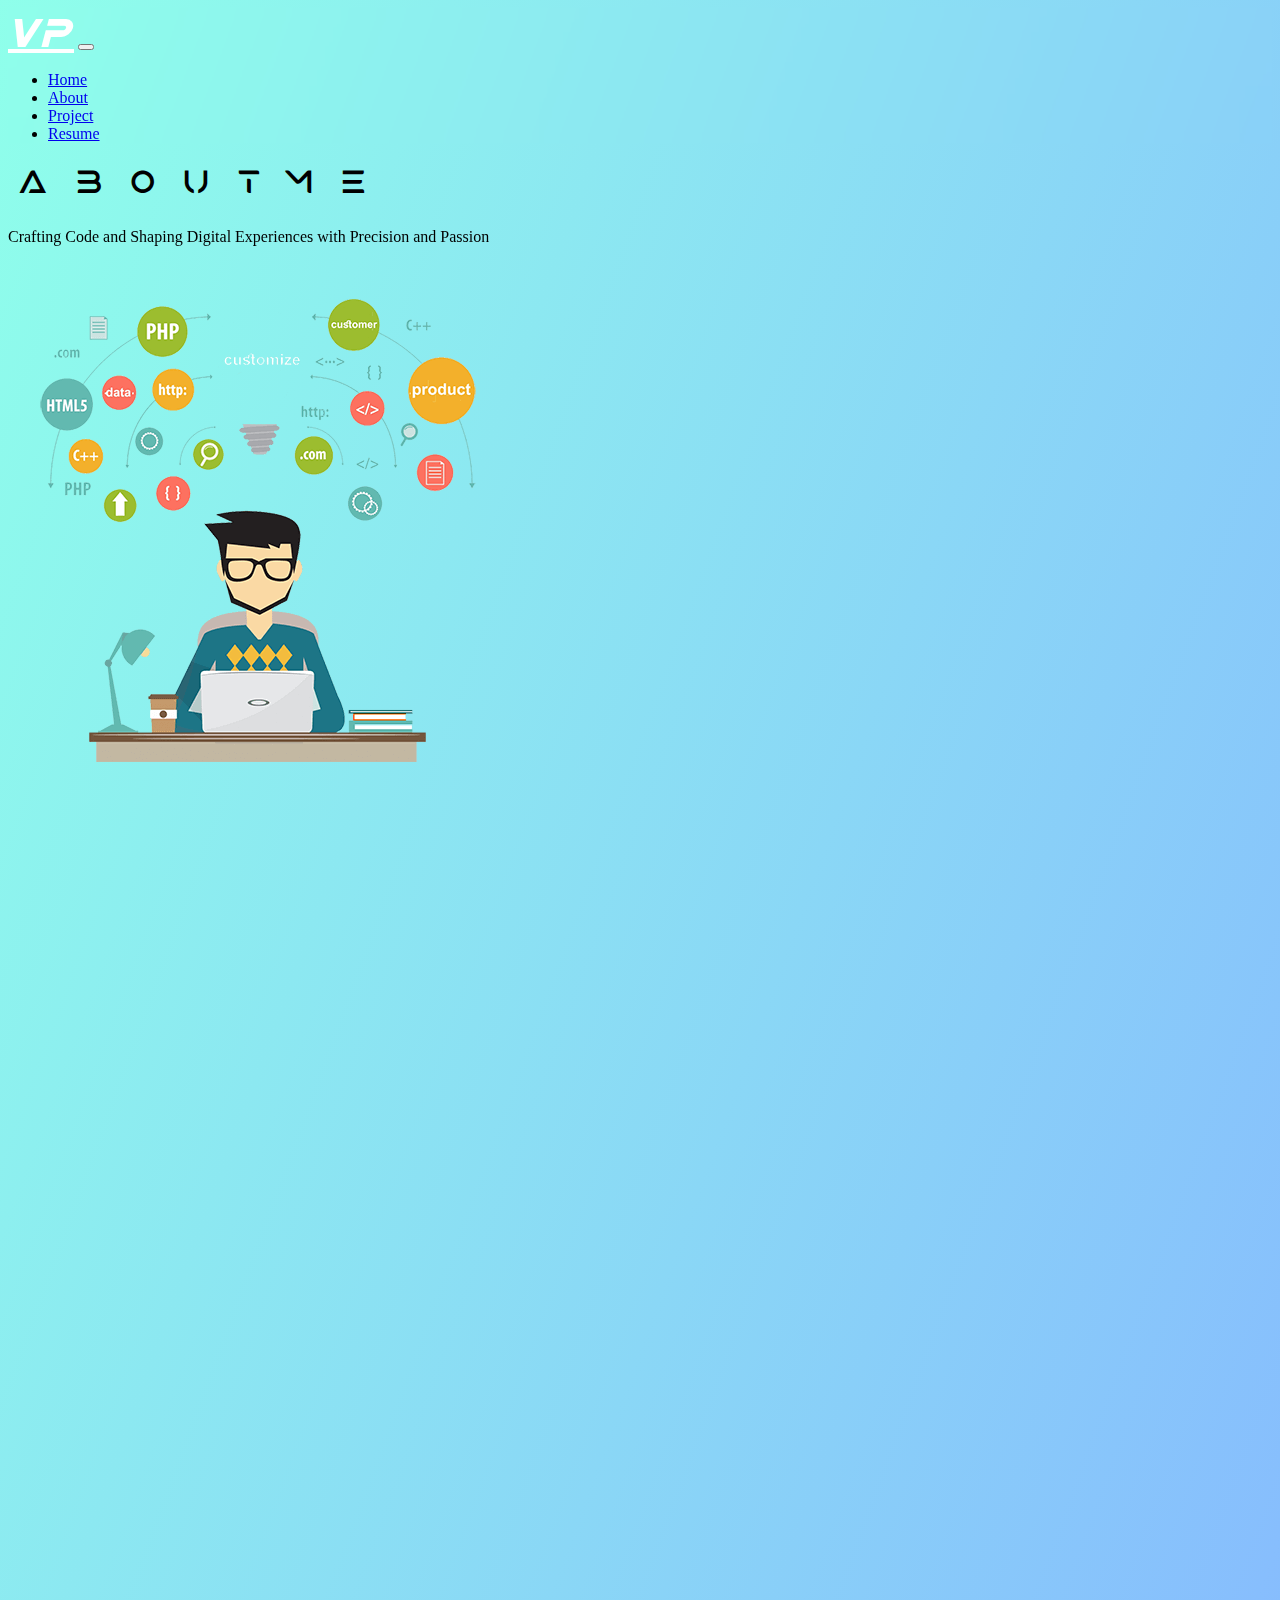
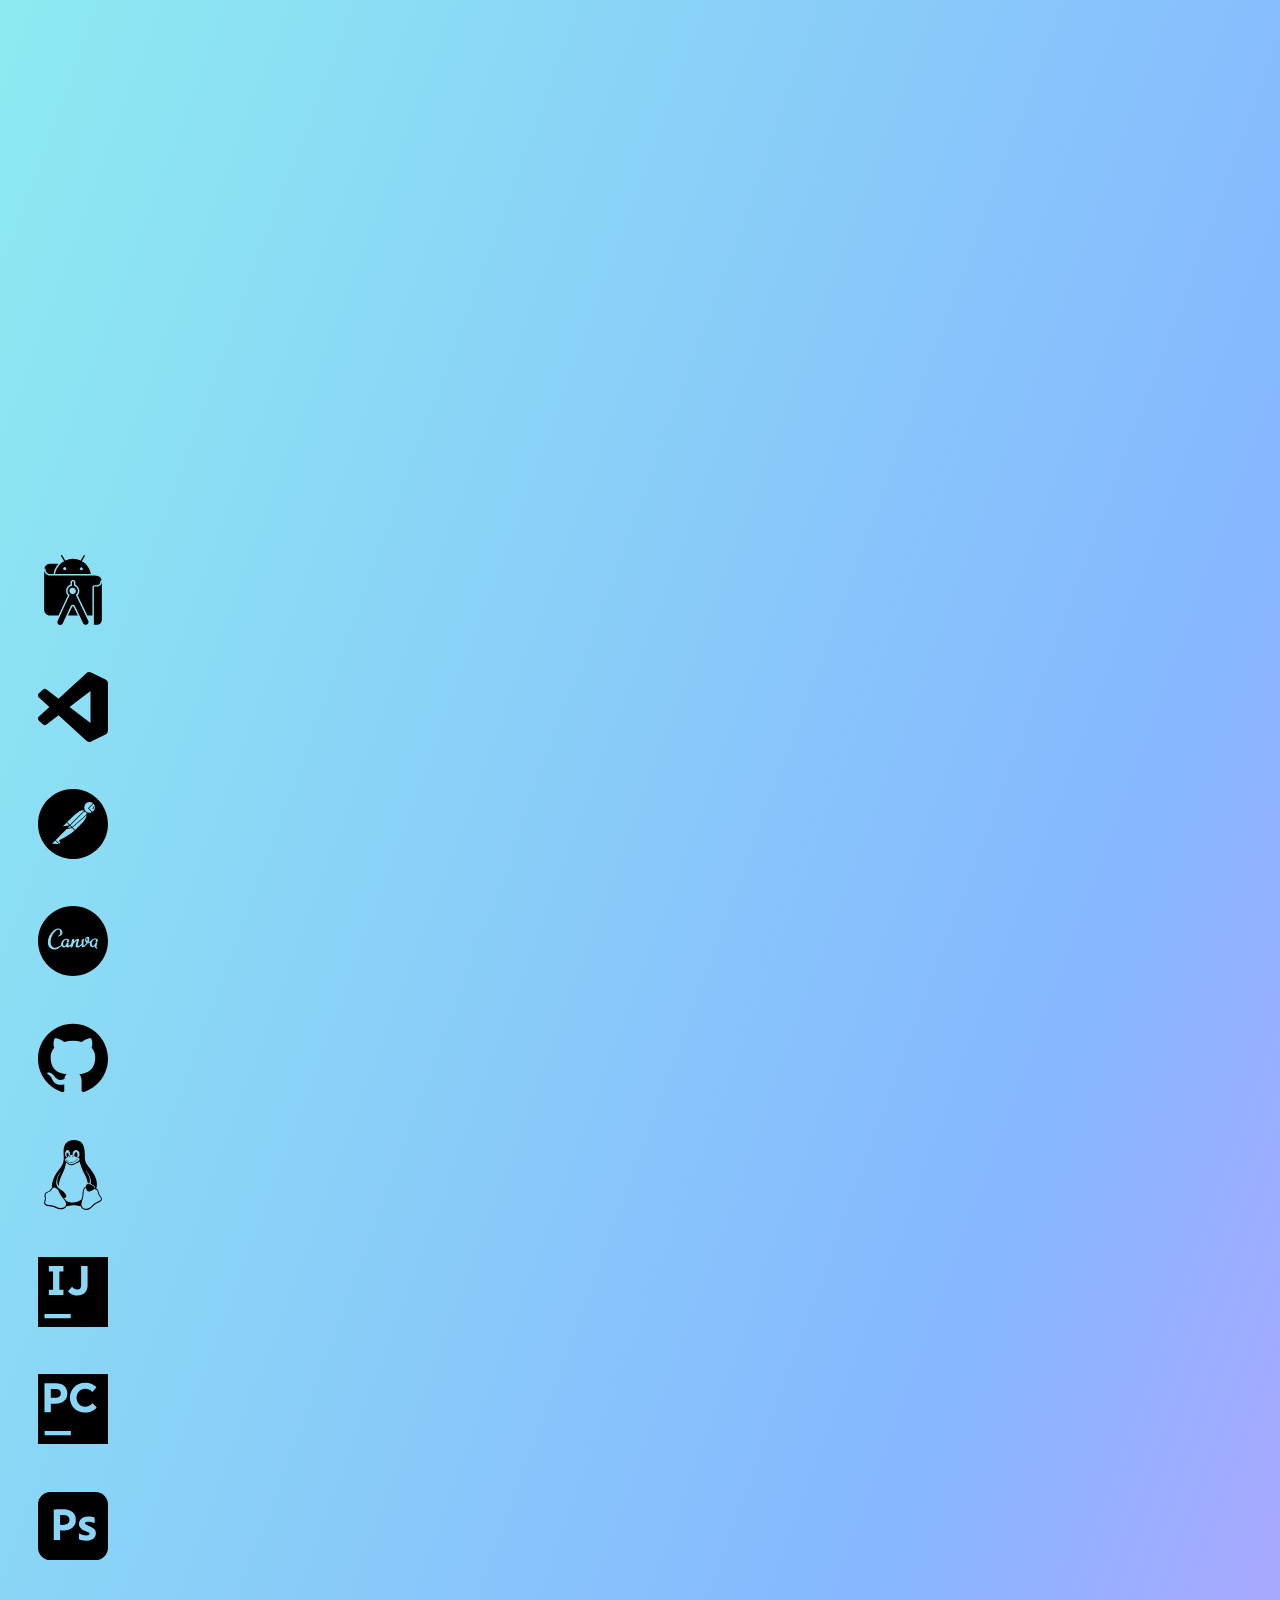
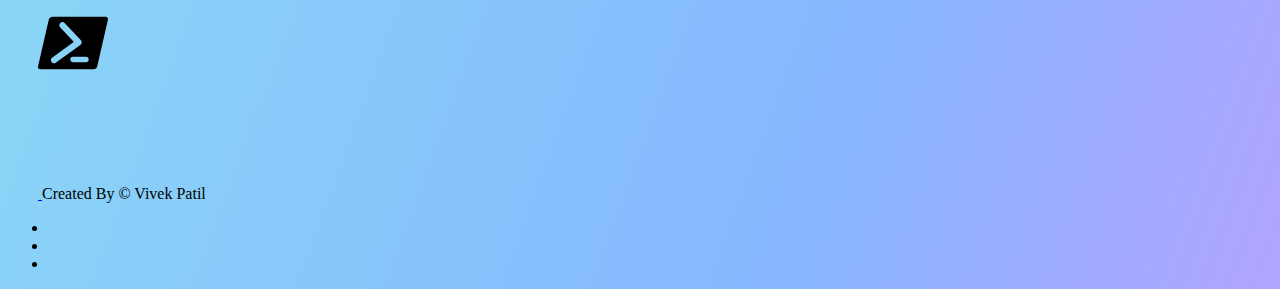
==== commit 7c2a75c3: "repaired navbar , removed auto start animation" ====
--- a/About.html
+++ b/About.html
@@ -76,40 +76,34 @@
     <div id="preloader"></div>
 
     <!-- nav-bar -->
-    <nav class="navbar navbar-expand-sm navbar-white sticky-top" style="backdrop-filter: blur(10px);"
-        aria-label="Third navbar example">
-        <div class="container">
-            <a class="navbar-brand fs-1 text-primary" id="logo" href="/">VP</a>
-            <div>
-                <button class="navbar-toggler" type="button" data-bs-toggle="collapse"
-                    data-bs-target="#navbarsExample03" aria-controls="navbarsExample03" aria-expanded="false"
-                    aria-label="Toggle navigation">
-                    <span class="navbar-toggler-icon"></span>
-                </button>
-
-                <div class="collapse navbar-collapse" id="navbarsExample03">
-                    <ul class="navbar-nav me-auto mb-2 mb-sm-0">
-                        <li class="nav-item">
-                            <a class="nav-link" aria-current="page" href="/home.html">Home</a>
-                        </li>
-                        <li class="nav-item">
-                            <a class="nav-link" aria-current="page" href="/About.html">About</a>
-                        </li>
-                        <li class="nav-item">
-                            <a class="nav-link" aria-current="page" href="/projects.html">Project</a>
-                        </li>
-                        <li class="nav-item">
-                            <a class="nav-link" aria-current="page" href="/resume.html">Resume</a>
-                        </li>
-                    </ul>
-                </div>
-            </div>
+    <nav class="navbar navbar-expand-md navbar-white sticky-top container mx-2" aria-label="nav"
+        style="backdrop-filter: blur(10px);">
+        <a class="navbar-brand fs-1 text-primary" id="logo" href="/Portfolio">VP</a>
+        <button class="navbar-toggler collapsed" type="button" data-bs-toggle="collapse" data-bs-target="#navbarsExample04"
+            aria-controls="navbarsExample04" aria-expanded="false" aria-label="Toggle navigation">
+            <span class="navbar-toggler-icon"></span>
+        </button>
+        <div class="navbar-collapse collapse ms-3" id="navbarsExample04">
+            <ul class="navbar-nav me-auto mb-2 mb-sm-0">
+                <li class="nav-item">
+                    <a class="nav-link" aria-current="page" href="index.html">Home</a>
+                </li>
+                <li class="nav-item">
+                    <a class="nav-link" aria-current="page" href="About.html">About</a>
+                </li>
+                <li class="nav-item">
+                    <a class="nav-link" aria-current="page" href="projects.html">Project</a>
+                </li>
+                <li class="nav-item">
+                    <a class="nav-link" aria-current="page" href="resume.html">Resume</a>
+                </li>
+            </ul>
         </div>
     </nav>
 
 
     <div class="container">
-        <div class="row" style="height: 70vh;">
+        <div class="row row-cols-1 row-cols-sm-1 row-cols-md-1 row-cols-lg-1 row-cols-xl-2" style="height: 70vh;">
             <div class="col d-flex justify-content-center align-items-start flex-column">
                 <h1 class="projects">
                     <span class="mars d-inline-block" data-aos-delay="500" data-aos-duration="2000"
@@ -345,25 +339,16 @@
 
 
 </body>
-<script src="https://unpkg.com/aos@2.3.1/dist/aos.js"></script>
 <script>
-    AOS.init({ mirror: true, });
-</script>
-
-<script>
-
 
     // var loader =document.getElementById("preloader");
     window.addEventListener("load", function () {
         document.getElementById("preloader").style.display = "none";
+        AOS.init({ mirror: true, });
     });
 
 
 </script>
 <script src="https://unpkg.com/aos@next/dist/aos.js"></script>
-<script>
-    AOS.init();
-</script>
-
 
 </html>